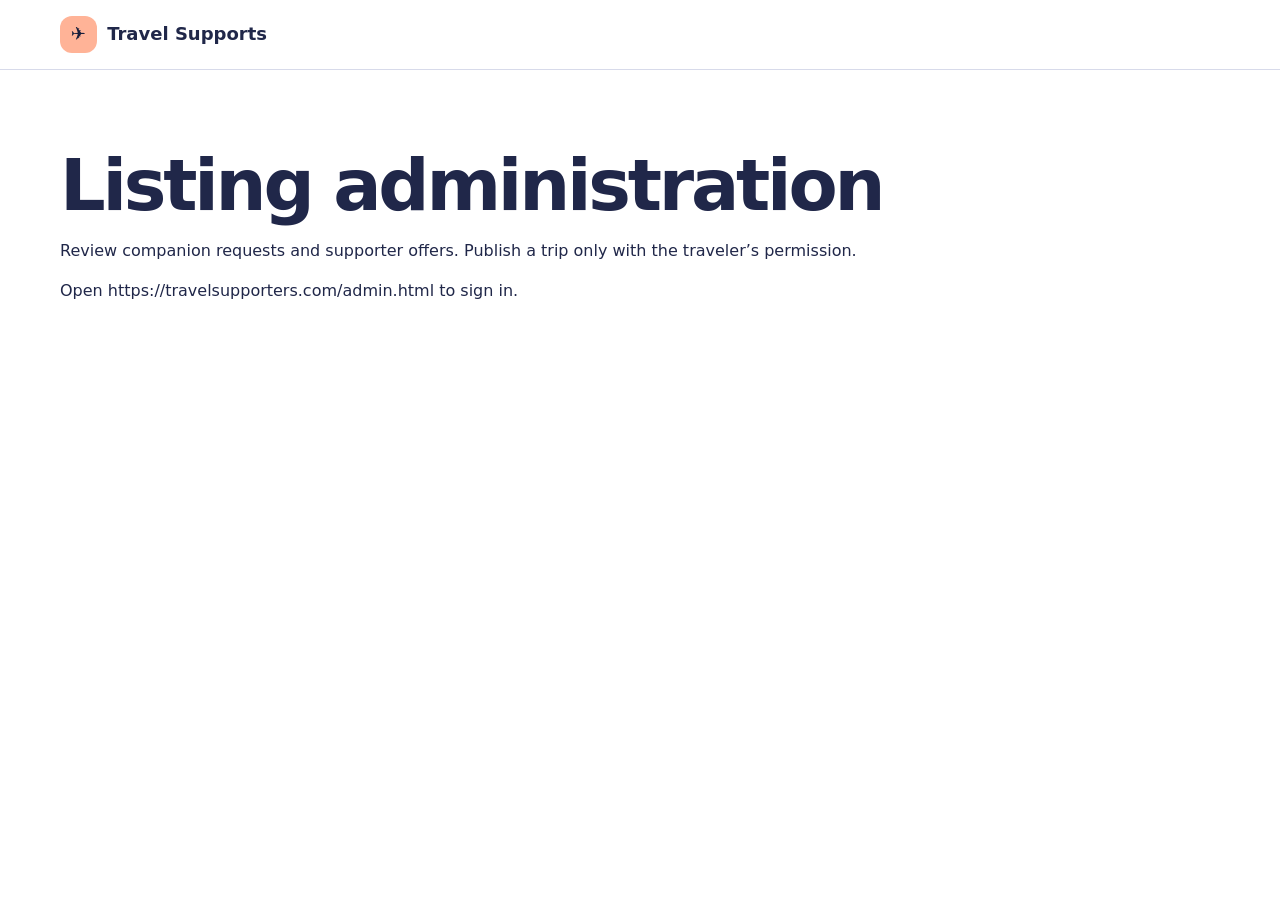
==== web/admin.html @ 387af3b2 "Add authenticated trip listing administration" ====
<!doctype html>
<html lang="en">
<head>
<meta charset="utf-8">
<meta name="viewport" content="width=device-width, initial-scale=1">
<meta name="referrer" content="no-referrer">
<title>Listing administration | Travel Supports</title>
<link rel="stylesheet" href="style.css">
<script defer src="admin.js"></script>
</head>
<body>
<header><nav class="wrap"><a class="brand" href="/"><span aria-hidden="true">✈</span> Travel Supports</a><button id="signOut" class="outline" hidden>Sign out</button></nav></header>
<main class="wrap guide">
<h1>Listing administration</h1>
<p>Review companion requests and supporter offers. Publish a trip only with the traveler’s permission.</p>
<p id="adminStatus" role="status"></p>
<button id="signIn" type="button" hidden>Sign in as administrator</button>
<section id="review" aria-labelledby="reviewTitle" hidden>
<h2 id="reviewTitle">Registrations</h2>
<div id="adminCards" class="cards"></div>
<button id="nextPage" class="outline board-more" type="button" hidden>Load more registrations</button>
</section>
</main>
</body>
</html>
---- web/style.css ----
:root {
  color-scheme: light;
  --navy: #171e3b;
  --navy-deep: #11172e;
  --ink: #202749;
  --muted: #505b73;
  --paper: #ffffff;
  --wash: #f3f4fb;
  --line: #d7daea;
  --purple: #4838a0;
  --purple-deep: #35267f;
  --peach: #ffb397;
  --peach-light: #fff0e9;
  font-family: "DM Sans", system-ui, sans-serif;
  line-height: 1.55;
  color: var(--ink);
  background: var(--paper);
}
* { box-sizing: border-box; }
[hidden] { display: none !important; }
body { margin: 0; }
a { color: inherit; text-decoration: none; }
a:hover { text-decoration: underline; text-underline-offset: .22em; }
button, input, select, textarea { font: inherit; }
button {
  min-height: 48px;
  padding: .75rem 1.15rem;
  border: 1px solid transparent;
  border-radius: .65rem;
  background: var(--purple);
  color: white;
  font-weight: 700;
  cursor: pointer;
}
button:hover { background: var(--purple-deep); }
button:disabled { cursor: wait; opacity: .65; }
button.outline { background: transparent; border-color: #7469a6; color: var(--purple-deep); }
button.outline:hover { background: var(--wash); }
:focus-visible { outline: 3px solid #6b4ccb; outline-offset: 3px; }
.wrap { width: min(1160px, calc(100% - 3rem)); margin-inline: auto; }
.skip-link { position: absolute; left: 1rem; top: 1rem; transform: translateY(-180%); background: white; padding: .75rem; z-index: 2; }
.skip-link:focus { transform: none; }
header { border-bottom: 1px solid var(--line); }
nav, footer .wrap {
  display: flex;
  align-items: center;
  justify-content: space-between;
  gap: 1rem;
  padding-block: 1rem;
}
.navlinks, .actions { display: flex; gap: .85rem; flex-wrap: wrap; }
.navlinks { gap: clamp(1rem, 3vw, 2.5rem); font-weight: 700; }
.brand { display: inline-flex; align-items: center; gap: .65rem; font-size: 1.125rem; font-weight: 800; white-space: nowrap; }
.brand span {
  display: grid;
  place-items: center;
  width: 2.3rem;
  height: 2.3rem;
  border-radius: .75rem;
  background: var(--peach);
  color: var(--navy);
}
.hero { background: var(--navy); color: white; }
.hero-layout {
  display: grid;
  grid-template-columns: minmax(0, 1fr) minmax(0, 1.05fr);
  align-items: center;
  gap: clamp(2rem, 6vw, 5rem);
  padding-block: clamp(2.75rem, 6vw, 5rem);
}
.eyebrow { margin: 0 0 .7rem; font-size: .875rem; font-weight: 800; letter-spacing: .12em; color: var(--purple); }
.hero .eyebrow, h1 span { color: var(--peach); }
h1, h2, h3 { font-family: Manrope, "DM Sans", system-ui, sans-serif; }
h1, h2 { margin: 0; line-height: 1.06; letter-spacing: -.045em; font-weight: 800; }
h1 { font-size: clamp(2.75rem, 5.6vw, 5rem); }
h2 { font-size: clamp(2rem, 4vw, 3rem); }
.intro { max-width: 32rem; margin: 1.35rem 0 1.65rem; font-size: 1.125rem; color: #e4e5f2; }
.hero button { background: var(--peach); color: var(--navy-deep); }
.hero button:hover { background: #ffc6af; }
.hero button.secondary { background: transparent; color: white; border-color: #a6a9c5; }
.hero button.secondary:hover { background: #30385a; }
.hero :focus-visible { outline-color: var(--peach); }
.hero-photo {
  min-width: 0;
  margin: 0;
  overflow: hidden;
  border-radius: 4rem 1rem 4rem 1rem;
  border: 1px solid #ffffff38;
  background: #343d57;
  aspect-ratio: 1.32;
}
.hero-photo img { width: 100%; height: 100%; display: block; object-fit: cover; object-position: center 45%; }
.board { background: var(--wash); padding-block: clamp(2.75rem, 6vw, 4.75rem); }
.section-heading { display: grid; grid-template-columns: minmax(0, 1.6fr) minmax(0, 1fr); gap: 1rem 2rem; align-items: end; }
.section-heading p:last-child { margin: 0; color: var(--muted); max-width: 29rem; }
.filters, .fields, .cards, .steps { display: grid; gap: 1rem; }
.filters {
  grid-template-columns: repeat(4, minmax(0, 1fr)) auto;
  align-items: start;
  margin-top: 1.65rem;
  padding: 1.4rem;
  border: 1px solid var(--line);
  border-radius: 1.1rem;
  background: var(--paper);
  box-shadow: 0 7px 24px #23204d0d;
}
.filters button { margin-top: 1.9rem; }
label { display: flex; flex-direction: column; gap: .35rem; min-width: 0; font-size: .9375rem; font-weight: 700; }
select, input, textarea {
  width: 100%;
  min-height: 48px;
  padding: .65rem .72rem;
  border: 1px solid #858da7;
  border-radius: .55rem;
  background: white;
  color: var(--ink);
  font-size: 1rem;
}
select { padding-right: .5rem; }
textarea { resize: vertical; }
.cards, .steps { grid-template-columns: repeat(3, minmax(0, 1fr)); }
.card, .steps article {
  padding: 1.35rem;
  border: 1px solid var(--line);
  border-radius: 1rem;
  background: white;
  overflow-wrap: anywhere;
}
.card h3, .steps h3 { margin: .6rem 0; font-size: 1.2rem; line-height: 1.3; }
.card p, .steps p { margin: .45rem 0; color: var(--muted); }
.badge { display: inline-block; padding: .23rem .65rem; border-radius: 1rem; background: var(--wash); color: var(--purple-deep); font-size: .875rem; font-weight: 700; }
.guide { padding-block: clamp(2.75rem, 6vw, 5rem); }
.steps { margin-top: 1.6rem; }
.steps article { border-top: 4px solid var(--peach); }
footer { background: var(--navy-deep); color: #f0eff9; }
footer p { margin-block: .4rem; }
footer :focus-visible { outline-color: var(--peach); }
dialog {
  width: min(650px, calc(100% - 2rem));
  max-height: 90dvh;
  padding: clamp(1rem, 3vw, 2rem);
  border: 1px solid var(--line);
  border-radius: 1rem;
  color: var(--ink);
  background: var(--paper);
}
dialog p { color: var(--muted); }
dialog::backdrop { background: #11172ebf; }
.close { float: right; margin-left: .65rem; min-width: 48px; padding: .15rem .6rem; font-size: 1.5rem; }
.fields { grid-template-columns: repeat(2, minmax(0, 1fr)); margin-block: 1rem; }
fieldset { min-width: 0; margin: 0 0 1rem; padding: .8rem; border: 1px solid var(--line); border-radius: .75rem; }
legend { padding-inline: .25rem; font-weight: 800; }
.support-choices { display: grid; grid-template-columns: repeat(2, minmax(0, 1fr)); gap: .2rem .8rem; }
.support-choices label, .publish-choice { flex-direction: row; align-items: center; min-height: 44px; font-weight: 500; }
.support-choices input, .publish-choice input { flex: none; width: 1.2rem; height: 1.2rem; min-height: 0; accent-color: var(--purple); }
.publish-choice { margin-top: 1rem; padding: .6rem; background: var(--wash); border-radius: .55rem; }
.support-tags { display: flex; flex-wrap: wrap; gap: .4rem; margin: .7rem 0 0; padding: 0; list-style: none; }
.support-tags li { padding: .2rem .5rem; border-radius: .4rem; background: var(--peach-light); font-size: .875rem; }
.airport-name { font-size: .875rem; color: var(--muted); font-weight: 500; }
.airport-name:empty, #formStatus:empty { display: none; }
.board-more { margin-top: 1rem; }
#registrationStatus { padding: .8rem 1rem; border: 1px solid #9c8dcf; border-radius: .65rem; background: white; overflow-wrap: anywhere; }
@media (max-width: 1000px) {
  .filters { grid-template-columns: repeat(2, minmax(0, 1fr)); }
  .filters button { margin-top: 0; justify-self: start; }
  .cards { grid-template-columns: repeat(2, minmax(0, 1fr)); }
}
@media (max-width: 700px) {
  .wrap { width: calc(100% - 2rem); }
  .navlinks { display: none; }
  .hero-layout, .section-heading, .steps { grid-template-columns: 1fr; }
  .hero-photo { max-height: 360px; border-radius: 2.25rem .8rem 2.25rem .8rem; }
}
@media (max-width: 460px) {
  .cards, .filters, .fields, .support-choices { grid-template-columns: 1fr; }
  .filters button { justify-self: stretch; }
  footer .wrap { flex-wrap: wrap; }
}
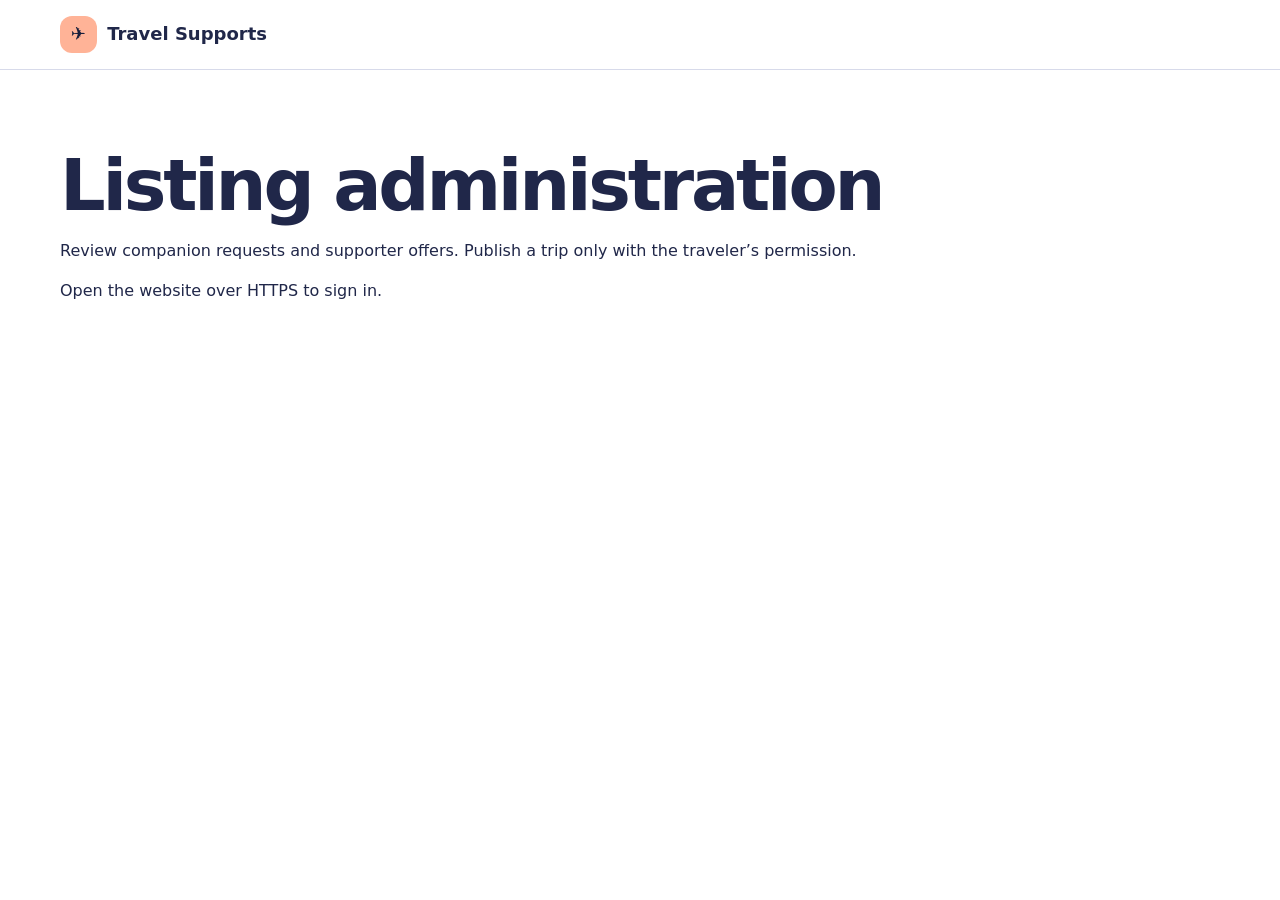
==== commit 7ebf7c1d: "Match supporters and share requests with community groups" ====
--- a/web/admin.html
+++ b/web/admin.html
@@ -5,8 +5,8 @@
 <meta name="viewport" content="width=device-width, initial-scale=1">
 <meta name="referrer" content="no-referrer">
 <title>Listing administration | Travel Supports</title>
-<link rel="stylesheet" href="style.css">
-<script defer src="admin.js"></script>
+<link rel="stylesheet" href="style.css?v=7">
+<script defer src="admin.js?v=7"></script>
 </head>
 <body>
 <header><nav class="wrap"><a class="brand" href="/"><span aria-hidden="true">✈</span> Travel Supports</a><button id="signOut" class="outline" hidden>Sign out</button></nav></header>
@@ -15,6 +15,33 @@
 <p>Review companion requests and supporter offers. Publish a trip only with the traveler’s permission.</p>
 <p id="adminStatus" role="status"></p>
 <button id="signIn" type="button" hidden>Sign in as administrator</button>
+<section id="outreach" class="outreach card" aria-labelledby="outreachTitle" hidden>
+<h2 id="outreachTitle" tabindex="-1">Find a supporter</h2>
+<p id="outreachRoute"></p>
+<p id="matchStatus" role="status"></p>
+<ul id="matchResults" class="match-results"></ul>
+<section aria-labelledby="shareHeading">
+<h3 id="shareHeading">Share with your community</h3>
+<label>Community post<textarea id="shareDraft" rows="6"></textarea></label>
+<label class="publish-choice"><input type="checkbox" id="sharePermission"> I have permission to share this route and date.</label>
+<div class="actions outreach-actions">
+<button type="button" id="copyPost" disabled>Copy post</button>
+<button type="button" id="copyPrompt" class="outline" disabled>Copy AI drafting prompt</button>
+<a id="shareWhatsApp" target="_blank" rel="noopener noreferrer" hidden>Open WhatsApp</a>
+<a id="shareFacebook" target="_blank" rel="noopener noreferrer" hidden>Share link on Facebook</a>
+</div>
+<p id="shareStatus" role="status"></p>
+<h3>Community websites and social groups</h3>
+<p>Save links to groups you can post in. Open a group and paste the post when you’re ready to share.</p>
+<form id="communityForm" class="fields">
+<label>Group or website name<input name="groupName" required maxlength="80" placeholder="e.g. Desi Community London"></label>
+<label>Group or website URL<input name="groupUrl" type="url" required maxlength="500" placeholder="https://…"></label>
+<button type="submit" class="outline">Add community link</button>
+</form>
+<p id="communityStatus" role="status"></p>
+<ul id="communityLinks" class="community-links"></ul>
+</section>
+</section>
 <section id="review" aria-labelledby="reviewTitle" hidden>
 <h2 id="reviewTitle">Registrations</h2>
 <div id="adminCards" class="cards"></div>
--- a/web/style.css
+++ b/web/style.css
@@ -135,18 +135,6 @@
 footer { background: var(--navy-deep); color: #f0eff9; }
 footer p { margin-block: .4rem; }
 footer :focus-visible { outline-color: var(--peach); }
-dialog {
-  width: min(650px, calc(100% - 2rem));
-  max-height: 90dvh;
-  padding: clamp(1rem, 3vw, 2rem);
-  border: 1px solid var(--line);
-  border-radius: 1rem;
-  color: var(--ink);
-  background: var(--paper);
-}
-dialog p { color: var(--muted); }
-dialog::backdrop { background: #11172ebf; }
-.close { float: right; margin-left: .65rem; min-width: 48px; padding: .15rem .6rem; font-size: 1.5rem; }
 .fields { grid-template-columns: repeat(2, minmax(0, 1fr)); margin-block: 1rem; }
 fieldset { min-width: 0; margin: 0 0 1rem; padding: .8rem; border: 1px solid var(--line); border-radius: .75rem; }
 legend { padding-inline: .25rem; font-weight: 800; }
@@ -176,3 +164,161 @@
   .filters button { justify-self: stretch; }
   footer .wrap { flex-wrap: wrap; }
 }
+
+.trip-results {
+  border: 1px solid var(--line);
+  border-radius: 1rem;
+  background: var(--paper);
+  overflow: hidden;
+}
+.trip-table { width: 100%; border-collapse: collapse; text-align: left; }
+.trip-table th, .trip-table td { padding: .8rem .95rem; vertical-align: top; overflow-wrap: anywhere; }
+.trip-table th { color: var(--navy); background: #e8e9f6; font-size: .875rem; }
+.trip-table td { border-top: 1px solid var(--line); }
+.trip-table tbody tr:nth-child(even) { background: #fafaff; }
+.trip-table time { white-space: nowrap; }
+.trip-table .support-tags { margin: 0; }
+.trip-cell-label { display: none; }
+
+@media (max-width: 760px) {
+  .trip-results { border: 0; background: transparent; }
+  .trip-table, .trip-table tbody { display: block; }
+  .trip-table thead {
+    position: absolute;
+    width: 1px;
+    height: 1px;
+    overflow: hidden;
+    clip-path: inset(50%);
+  }
+  .trip-table tbody { display: grid; gap: .75rem; }
+  .trip-table tbody tr {
+    display: block;
+    padding: .65rem .85rem;
+    background: var(--paper);
+    border: 1px solid var(--line);
+    border-radius: .85rem;
+  }
+  .trip-table td {
+    display: grid;
+    grid-template-columns: minmax(5.5rem, 34%) minmax(0, 1fr);
+    align-items: start;
+    justify-items: start;
+    gap: .6rem;
+    padding: .4rem 0;
+    border: 0;
+  }
+  .trip-cell-label { display: inline; color: var(--muted); font-size: .875rem; font-weight: 700; }
+}
+
+.table-controls {
+  display: flex;
+  flex-wrap: wrap;
+  gap: .8rem 1rem;
+  margin-top: 1rem;
+}
+.table-controls label:first-child { flex: 1 1 18rem; }
+.table-controls label:last-child { flex: 0 1 18rem; }
+
+.registration-section {
+  --form-accent: #4838a0;
+  --form-accent-hover: #35267f;
+  --form-tint: #eeebfa;
+  --form-banner: #211b45;
+  width: min(760px, calc(100% - 2rem));
+  margin: clamp(1.5rem, 5vw, 3.5rem) auto;
+  scroll-margin-top: 1rem;
+  border: 1px solid var(--line);
+  border-radius: 1.1rem;
+  box-shadow: 0 12px 32px #11172e16;
+  overflow: hidden;
+}
+.registration-section[data-role="offer"] {
+  --form-accent: #136259;
+  --form-accent-hover: #0d4e47;
+  --form-tint: #e6f5f1;
+  --form-banner: #123b3a;
+}
+.registration-header {
+  padding: 1.45rem clamp(1rem, 4vw, 2rem) 1.15rem;
+  background: var(--form-banner);
+  color: white;
+}
+.registration-header h2 { font-size: clamp(1.7rem, 4vw, 2.5rem); }
+.registration-header :focus-visible { outline-color: white; }
+.registration-progress {
+  display: grid;
+  grid-template-columns: repeat(4, minmax(0, 1fr));
+  margin: 1.15rem 0 0;
+  padding: 0;
+  gap: .4rem;
+  list-style: none;
+}
+.registration-progress li {
+  border-top: 3px solid #ffffff40;
+  padding-top: .4rem;
+  color: #e4e0ef;
+  font-size: .875rem;
+}
+.registration-progress .complete { border-color: #ffffff85; }
+.registration-progress [aria-current="step"] {
+  border-color: var(--peach);
+  color: white;
+  font-weight: 800;
+}
+.registration-body { padding: 1.35rem clamp(1rem, 4vw, 2rem) .85rem; }
+.registration-body p { color: var(--muted); }
+.registration-step h3 {
+  margin: 0 0 .75rem;
+  font-size: clamp(1.25rem, 3vw, 1.55rem);
+  line-height: 1.25;
+}
+.registration-step h3:focus { outline: none; }
+.registration-note { margin: .5rem 0 0; font-size: .9375rem; }
+.itinerary {
+  padding: .75rem 1rem;
+  background: var(--form-tint);
+  border-radius: .65rem;
+}
+.itinerary summary { font-weight: 700; cursor: pointer; }
+.itinerary .fields { margin-bottom: .25rem; }
+.trip-preview {
+  margin: .75rem 0 1rem;
+  padding: .3rem 1rem;
+  border-radius: .7rem;
+  background: var(--form-tint);
+}
+.trip-preview div {
+  display: grid;
+  grid-template-columns: minmax(6rem, 1fr) minmax(0, 2fr);
+  gap: .65rem;
+  padding-block: .65rem;
+}
+.trip-preview div + div { border-top: 1px solid var(--line); }
+.trip-preview dt { font-weight: 700; }
+.trip-preview dd { margin: 0; overflow-wrap: anywhere; }
+.registration-footer {
+  display: flex;
+  justify-content: flex-end;
+  gap: .65rem;
+  padding: .85rem clamp(1rem, 4vw, 2rem);
+  border-top: 1px solid var(--line);
+  background: white;
+}
+#cancelRegistration { margin-right: auto; }
+.registration-footer button[type="submit"] { background: var(--form-accent); }
+.registration-footer button[type="submit"]:hover { background: var(--form-accent-hover); }
+.registration-footer button.outline { color: var(--form-accent); border-color: var(--form-accent); }
+@media (max-width: 460px) {
+  .registration-section { width: calc(100% - 1rem); }
+  .registration-progress li { font-size: .8rem; }
+  .registration-footer button[type="submit"] { flex: 1; }
+}
+
+.outreach { margin: 1.5rem 0; }
+.outreach-actions { align-items: center; margin-top: .8rem; }
+.outreach a { color: var(--purple-deep); text-decoration: underline; }
+.outreach a[aria-disabled] { color: var(--muted); text-decoration: none; }
+.match-results, .community-links { padding-left: 1.2rem; }
+.match-results li + li, .community-links li + li { margin-top: .7rem; }
+.community-links button { margin-left: .65rem; }
+#adminCards button { margin: .35rem .45rem .15rem 0; }
